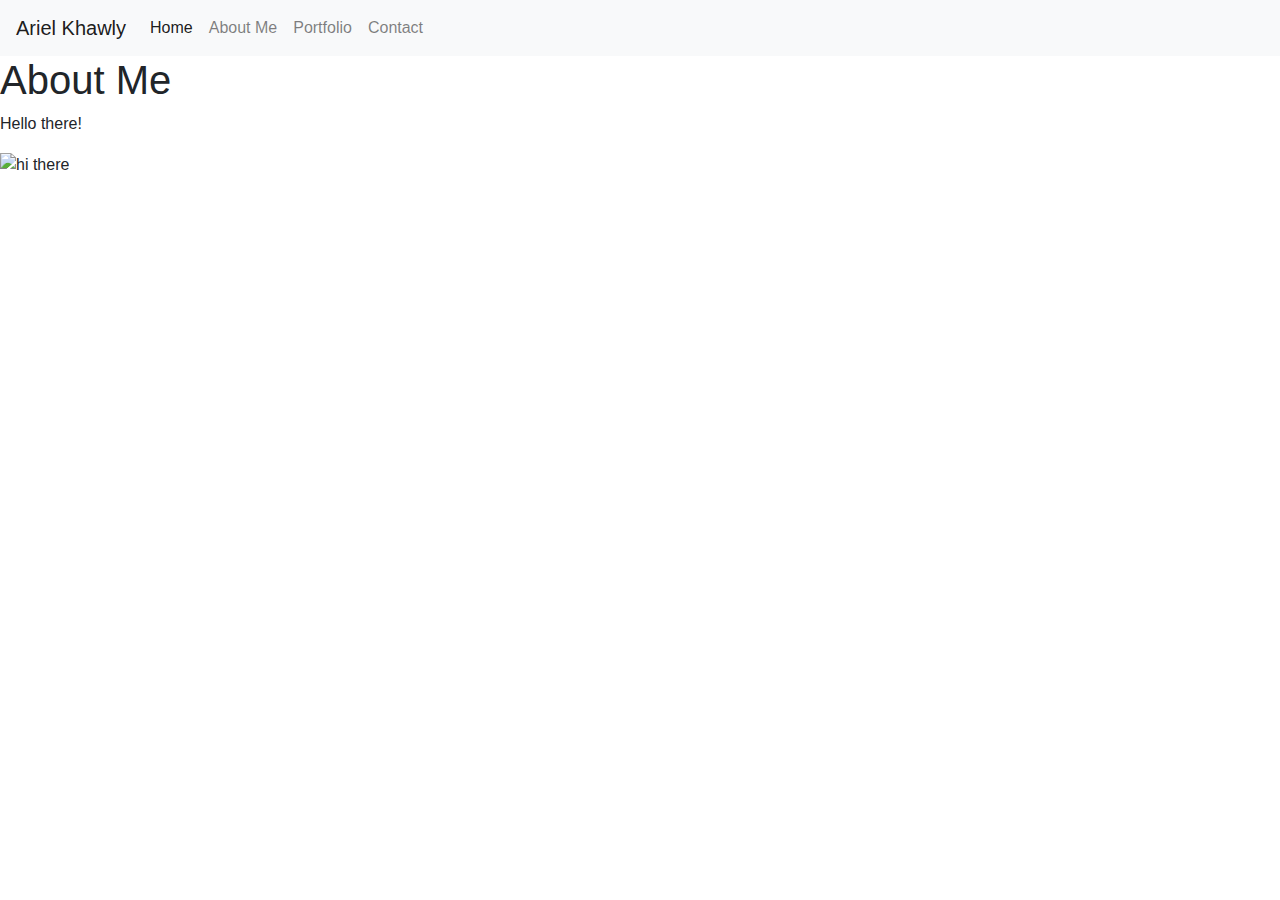
==== index.html @ a11a5755 "adding homepage link, assets, and about me columns" ====
<!DOCTYPE html>
<html>

<head>
    <link rel="stylesheet" href="https://maxcdn.bootstrapcdn.com/bootstrap/4.0.0/css/bootstrap.min.css"
        integrity="sha384-Gn5384xqQ1aoWXA+058RXPxPg6fy4IWvTNh0E263XmFcJlSAwiGgFAW/dAiS6JXm" crossorigin="anonymous">
    <link rel="stylesheet" type="style/css" href="style.css">
    <title>Ariel Khawly</title>
</head>

<body>
    <nav class="navbar navbar-expand-lg navbar-light bg-light">
        <a class="navbar-brand" href="#">Ariel Khawly</a>
        <button class="navbar-toggler" type="button" data-toggle="collapse" data-target="#navbarNav"
            aria-controls="navbarNav" aria-expanded="false" aria-label="Toggle navigation">
            <span class="navbar-toggler-icon"></span>
        </button>
        <div class="collapse navbar-collapse" id="navbarNav">
            <ul class="navbar-nav">
                <li class="nav-item active">
                    <a class="nav-link" href="index.html">Home <span class="sr-only">(current)</span></a>
                </li>
                <li class="nav-item">
                    <a class="nav-link" target="_blank" href="about.html">About Me</a>
                </li>
                <li class="nav-item">
                    <a class="nav-link" target="_blank" href="portfolio.html">Portfolio</a>
                </li>
                <li class="nav-item">
                    <a class="nav-link" target href="contact.html">Contact</a>
                </li>
            </ul>
        </div>
    </nav>
    <h1>About Me</h1>
    <p>
        Hello there! 
    </p>
    <img id="selfie" title="hi there" src="xmas6 3.jpg">
</body>

</html>
---- style.css ----
#selfie {
    margin-left: 20px;
    height: fit-content;
}
h1 {
    font-size: 25px;
    color: black
}

p {
    font-family: ;
}

#xfiles, #twinpeaks {
    height: 300px;
    width: 250px;
}
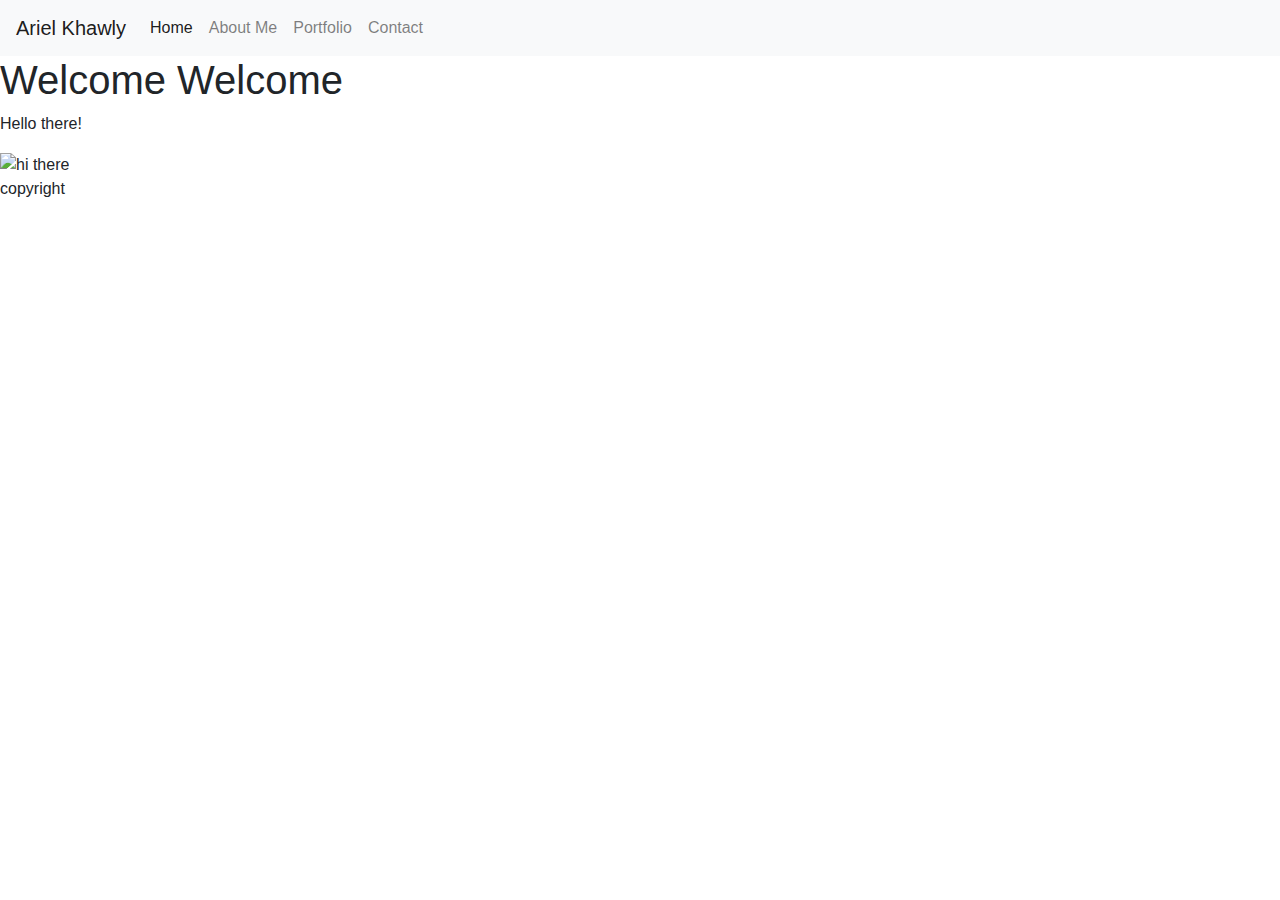
==== commit 2d98eb0a: "portfolio edits" ====
--- a/index.html
+++ b/index.html
@@ -24,19 +24,19 @@
                     <a class="nav-link" target="_blank" href="about.html">About Me</a>
                 </li>
                 <li class="nav-item">
-                    <a class="nav-link" target="_blank" href="portfolio.html">Portfolio</a>
+                    <a class="nav-link" href="portfolio.html">Portfolio</a>
                 </li>
                 <li class="nav-item">
-                    <a class="nav-link" target href="contact.html">Contact</a>
+                    <a class="nav-link" href="contact.html">Contact</a>
                 </li>
             </ul>
         </div>
     </nav>
-    <h1>About Me</h1>
+    <h1>Welcome Welcome</h1>
     <p>
         Hello there! 
     </p>
     <img id="selfie" title="hi there" src="xmas6 3.jpg">
 </body>
-
+    <footer>copyright</footer>
 </html>--- a/style.css
+++ b/style.css
@@ -1,8 +1,16 @@
+.main {
+    overflow: auto;
+    padding-bottom: 100px;
+}
+
+
+
 #selfie {
     margin-left: 20px;
-    height: fit-content;
+    height: 400px;
+    width: 300px;
 }
-h1 {
+#hi {
     font-size: 25px;
     color: black
 }
@@ -11,7 +19,21 @@
     font-family: ;
 }
 
-#xfiles, #twinpeaks {
+
+#xfiles, #twinpeaks, #joan, #deb {
     height: 300px;
     width: 250px;
+    float: left;
+}
+
+footer {
+    position: relative;
+    height: 25px;
+    margin-top: 200px;
+    clear: both;
+    background-color: grey;
+}
+
+#contact {
+    text-align: center;
 }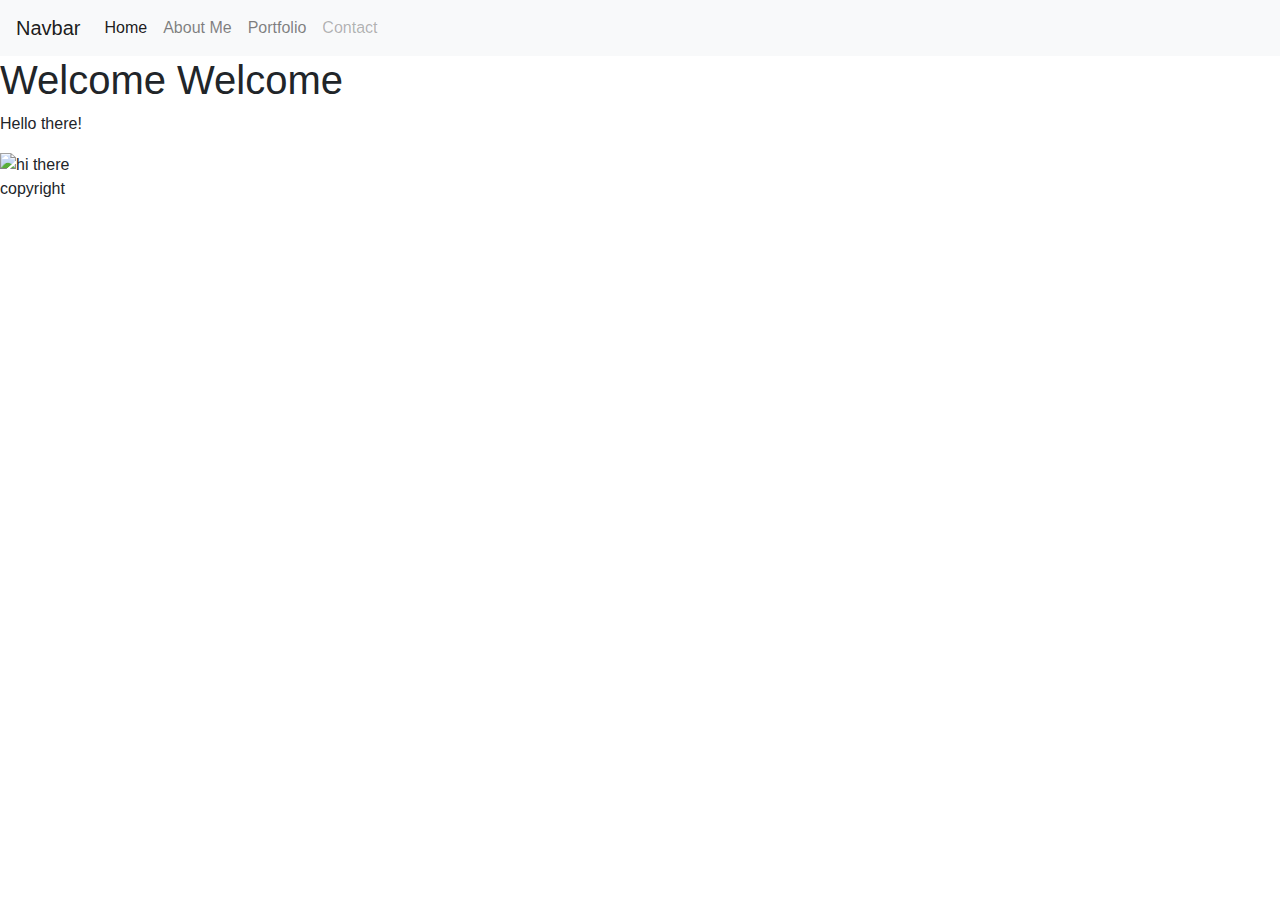
==== commit 5bdae5db: "edits to navbar" ====
--- a/index.html
+++ b/index.html
@@ -5,38 +5,39 @@
     <link rel="stylesheet" href="https://maxcdn.bootstrapcdn.com/bootstrap/4.0.0/css/bootstrap.min.css"
         integrity="sha384-Gn5384xqQ1aoWXA+058RXPxPg6fy4IWvTNh0E263XmFcJlSAwiGgFAW/dAiS6JXm" crossorigin="anonymous">
     <link rel="stylesheet" type="style/css" href="style.css">
+    <meta name="viewport" content="width=device-width, initial-scale=1">
     <title>Ariel Khawly</title>
 </head>
 
 <body>
     <nav class="navbar navbar-expand-lg navbar-light bg-light">
-        <a class="navbar-brand" href="#">Ariel Khawly</a>
-        <button class="navbar-toggler" type="button" data-toggle="collapse" data-target="#navbarNav"
-            aria-controls="navbarNav" aria-expanded="false" aria-label="Toggle navigation">
-            <span class="navbar-toggler-icon"></span>
+        <a class="navbar-brand" href="#">Navbar</a>
+        <button class="navbar-toggler" type="button" data-toggle="collapse" data-target="#navbarNav" aria-controls="navbarNav" aria-expanded="false" aria-label="Toggle navigation">
+          <span class="navbar-toggler-icon"></span>
         </button>
         <div class="collapse navbar-collapse" id="navbarNav">
-            <ul class="navbar-nav">
-                <li class="nav-item active">
-                    <a class="nav-link" href="index.html">Home <span class="sr-only">(current)</span></a>
-                </li>
-                <li class="nav-item">
-                    <a class="nav-link" target="_blank" href="about.html">About Me</a>
-                </li>
-                <li class="nav-item">
-                    <a class="nav-link" href="portfolio.html">Portfolio</a>
-                </li>
-                <li class="nav-item">
-                    <a class="nav-link" href="contact.html">Contact</a>
-                </li>
-            </ul>
+          <ul class="navbar-nav">
+            <li class="nav-item active">
+              <a class="nav-link" href="index.html">Home <span class="sr-only">(current)</span></a>
+            </li>
+            <li class="nav-item">
+              <a class="nav-link" href="about.html">About Me</a>
+            </li>
+            <li class="nav-item">
+              <a class="nav-link" href="portfolio.html">Portfolio</a>
+            </li>
+            <li class="nav-item">
+              <a class="nav-link disabled" href="contact.html">Contact</a>
+            </li>
+          </ul>
         </div>
-    </nav>
-    <h1>Welcome Welcome</h1>
-    <p>
-        Hello there! 
+      </nav>
+    <h1 id="welcome">Welcome Welcome</h1>
+    <p id="hi">
+        Hello there!
     </p>
     <img id="selfie" title="hi there" src="xmas6 3.jpg">
 </body>
-    <footer>copyright</footer>
+<footer>copyright</footer>
+
 </html>--- a/style.css
+++ b/style.css
@@ -1,37 +1,51 @@
+body {
+    background-color: lavender;
+}
 .main {
     overflow: auto;
     padding-bottom: 100px;
 }
-
-
+.info, .about {
+    background-color: white;
+    margin-top: 50px;
+    margin-left: 50px;
+    margin-right: 50px;
+    padding: 10px;
+}
 
 #selfie {
-    margin-left: 20px;
     height: 400px;
     width: 300px;
+    padding: 20px;
+    margin: 100px, 50px, 200px, 100px
+}
+#welcome, #hi {
+    color: black;
+    text-align: center;
+}
+#welcome {
+    font-size: 40px;
 }
 #hi {
-    font-size: 25px;
-    color: black
+    font-size: small;
 }
-
-p {
-    font-family: ;
-}
-
 
 #xfiles, #twinpeaks, #joan, #deb {
     height: 300px;
     width: 250px;
     float: left;
+    object-fit: cover;
+    background-color: white;
+    padding: 30px;
 }
 
 footer {
-    position: relative;
     height: 25px;
+    width: 100%;
+    position: absolute;
     margin-top: 200px;
-    clear: both;
     background-color: grey;
+    bottom: 0;
 }
 
 #contact {
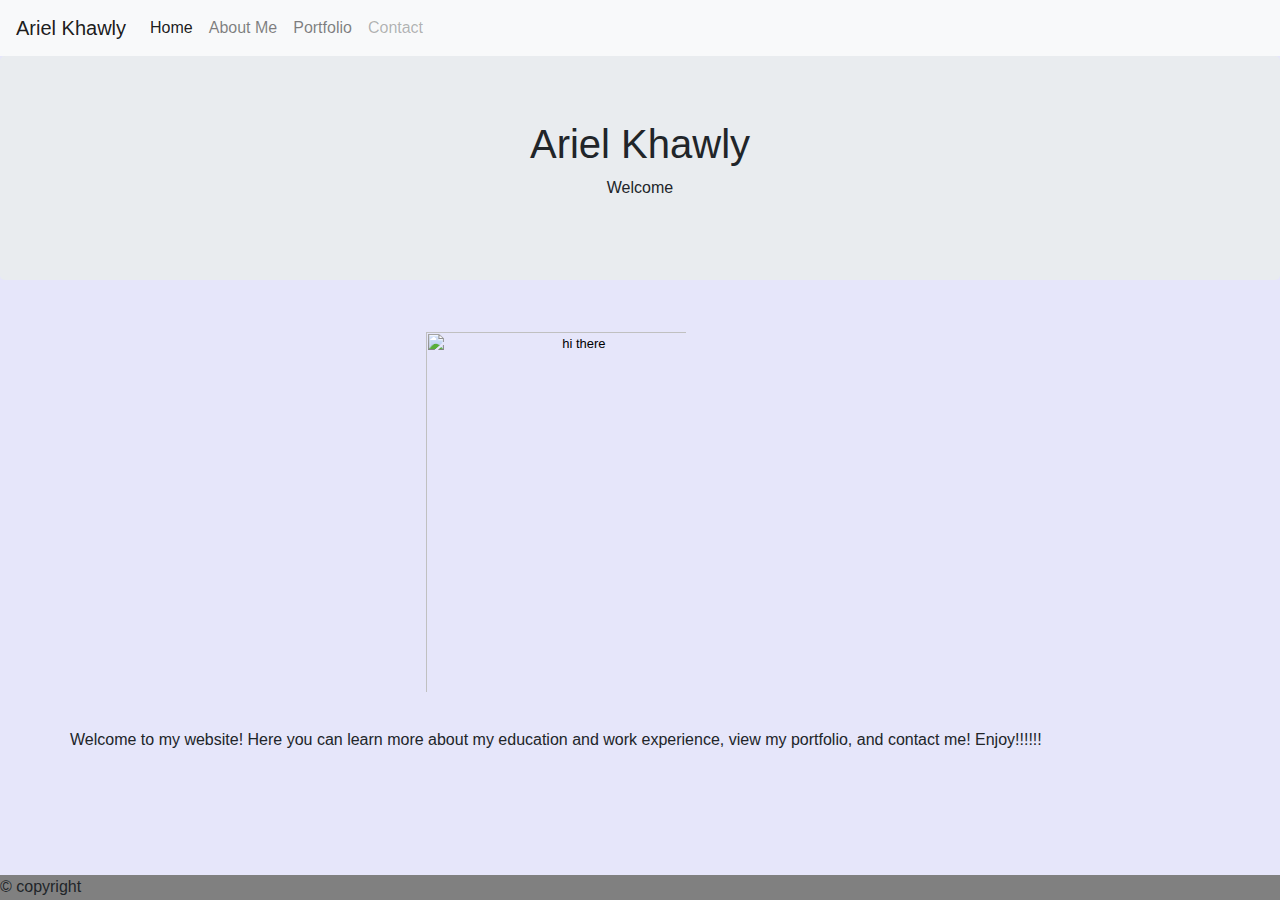
==== commit 49da649e: "footer edits" ====
--- a/index.html
+++ b/index.html
@@ -4,40 +4,63 @@
 <head>
     <link rel="stylesheet" href="https://maxcdn.bootstrapcdn.com/bootstrap/4.0.0/css/bootstrap.min.css"
         integrity="sha384-Gn5384xqQ1aoWXA+058RXPxPg6fy4IWvTNh0E263XmFcJlSAwiGgFAW/dAiS6JXm" crossorigin="anonymous">
-    <link rel="stylesheet" type="style/css" href="style.css">
+    <link rel="stylesheet" href="style.css">
     <meta name="viewport" content="width=device-width, initial-scale=1">
     <title>Ariel Khawly</title>
 </head>
 
 <body>
     <nav class="navbar navbar-expand-lg navbar-light bg-light">
-        <a class="navbar-brand" href="#">Navbar</a>
-        <button class="navbar-toggler" type="button" data-toggle="collapse" data-target="#navbarNav" aria-controls="navbarNav" aria-expanded="false" aria-label="Toggle navigation">
-          <span class="navbar-toggler-icon"></span>
+        <a class="navbar-brand" href="#">Ariel Khawly</a>
+        <button class="navbar-toggler" type="button" data-toggle="collapse" data-target="#navbarNav"
+            aria-controls="navbarNav" aria-expanded="false" aria-label="Toggle navigation">
+            <span class="navbar-toggler-icon"></span>
         </button>
         <div class="collapse navbar-collapse" id="navbarNav">
-          <ul class="navbar-nav">
-            <li class="nav-item active">
-              <a class="nav-link" href="index.html">Home <span class="sr-only">(current)</span></a>
-            </li>
-            <li class="nav-item">
-              <a class="nav-link" href="about.html">About Me</a>
-            </li>
-            <li class="nav-item">
-              <a class="nav-link" href="portfolio.html">Portfolio</a>
-            </li>
-            <li class="nav-item">
-              <a class="nav-link disabled" href="contact.html">Contact</a>
-            </li>
-          </ul>
+            <ul class="navbar-nav">
+                <li class="nav-item active">
+                    <a class="nav-link" href="index.html">Home <span class="sr-only">(current)</span></a>
+                </li>
+                <li class="nav-item">
+                    <a class="nav-link" href="about.html">About Me</a>
+                </li>
+                <li class="nav-item">
+                    <a class="nav-link" href="portfolio.html">Portfolio</a>
+                </li>
+                <li class="nav-item">
+                    <a class="nav-link disabled" href="contact.html">Contact</a>
+                </li>
+            </ul>
         </div>
-      </nav>
-    <h1 id="welcome">Welcome Welcome</h1>
-    <p id="hi">
-        Hello there!
-    </p>
-    <img id="selfie" title="hi there" src="xmas6 3.jpg">
+    </nav>
+    <div class="jumbotron text-center">
+        <h1>Ariel Khawly</h1>
+        <p>Welcome</p>
+    </div>
+    <div class="container">
+        <div class="row">
+            <div class="col-lrg-12">
+                <p id="hi">
+                    <img id="selfie" title="hi there" src="xmas6 3.jpg">
+                </p>
+                <p>
+                    Welcome to my website! Here you can learn more about my education and work experience, view my
+                    portfolio, and contact me! Enjoy!!!!!!
+                </p>
+            </div>
+        </div>
+    </div>
+    <footer class="fixed-bottom">&copy copyright</footer>
+    <!-- JAVASCRIPT  -->
+    <script src="https://code.jquery.com/jquery-3.4.1.slim.min.js"
+        integrity="sha384-J6qa4849blE2+poT4WnyKhv5vZF5SrPo0iEjwBvKU7imGFAV0wwj1yYfoRSJoZ+n"
+        crossorigin="anonymous"></script>
+    <script src="https://cdn.jsdelivr.net/npm/popper.js@1.16.0/dist/umd/popper.min.js"
+        integrity="sha384-Q6E9RHvbIyZFJoft+2mJbHaEWldlvI9IOYy5n3zV9zzTtmI3UksdQRVvoxMfooAo"
+        crossorigin="anonymous"></script>
+    <script src="https://stackpath.bootstrapcdn.com/bootstrap/4.4.1/js/bootstrap.min.js"
+        integrity="sha384-wfSDF2E50Y2D1uUdj0O3uMBJnjuUD4Ih7YwaYd1iqfktj0Uod8GCExl3Og8ifwB6"
+        crossorigin="anonymous"></script>
 </body>
-<footer>copyright</footer>
 
 </html>--- a/style.css
+++ b/style.css
@@ -1,16 +1,36 @@
+/* ALL PAGES */
+
 body {
-    background-color: lavender;
+    background-color: lavender!important;
+    font-family: ;
 }
-.main {
-    overflow: auto;
-    padding-bottom: 100px;
+
+footer {
+    height: 25px;
+    width: 100%;
+    background-color: grey;
+    bottom: 0;
 }
-.info, .about {
+
+/* INDEX/HOME */
+
+#welcome, #hi {
+    color: black;
+    text-align: center;
+}
+
+.col-md-6 {
     background-color: white;
-    margin-top: 50px;
-    margin-left: 50px;
-    margin-right: 50px;
-    padding: 10px;
+}
+
+#welcome {
+    font-size: 40px;
+    border-bottom: 5px grey;
+    padding-bottom: 5px;
+}
+
+#hi {
+    font-size: small;
 }
 
 #selfie {
@@ -19,16 +39,30 @@
     padding: 20px;
     margin: 100px, 50px, 200px, 100px
 }
-#welcome, #hi {
-    color: black;
+
+/* ABOUT */
+
+/* .main {
+    overflow: auto;
+    padding-bottom: 100px; */
+}
+#abt {
     text-align: center;
 }
-#welcome {
-    font-size: 40px;
+#me {
+    height: 250px;
+    width: 200px;
 }
-#hi {
-    font-size: small;
+.info, .about {
+    background-color: white ; 
+    margin-top: 50px;
+    margin-left: 50px;
+    margin-right: 50px;
+    margin-bottom: 50px;
+    padding: 30px;
 }
+
+/* PORTFOLIO */
 
 #xfiles, #twinpeaks, #joan, #deb {
     height: 300px;
@@ -39,14 +73,7 @@
     padding: 30px;
 }
 
-footer {
-    height: 25px;
-    width: 100%;
-    position: absolute;
-    margin-top: 200px;
-    background-color: grey;
-    bottom: 0;
-}
+/* CONTACT */
 
 #contact {
     text-align: center;
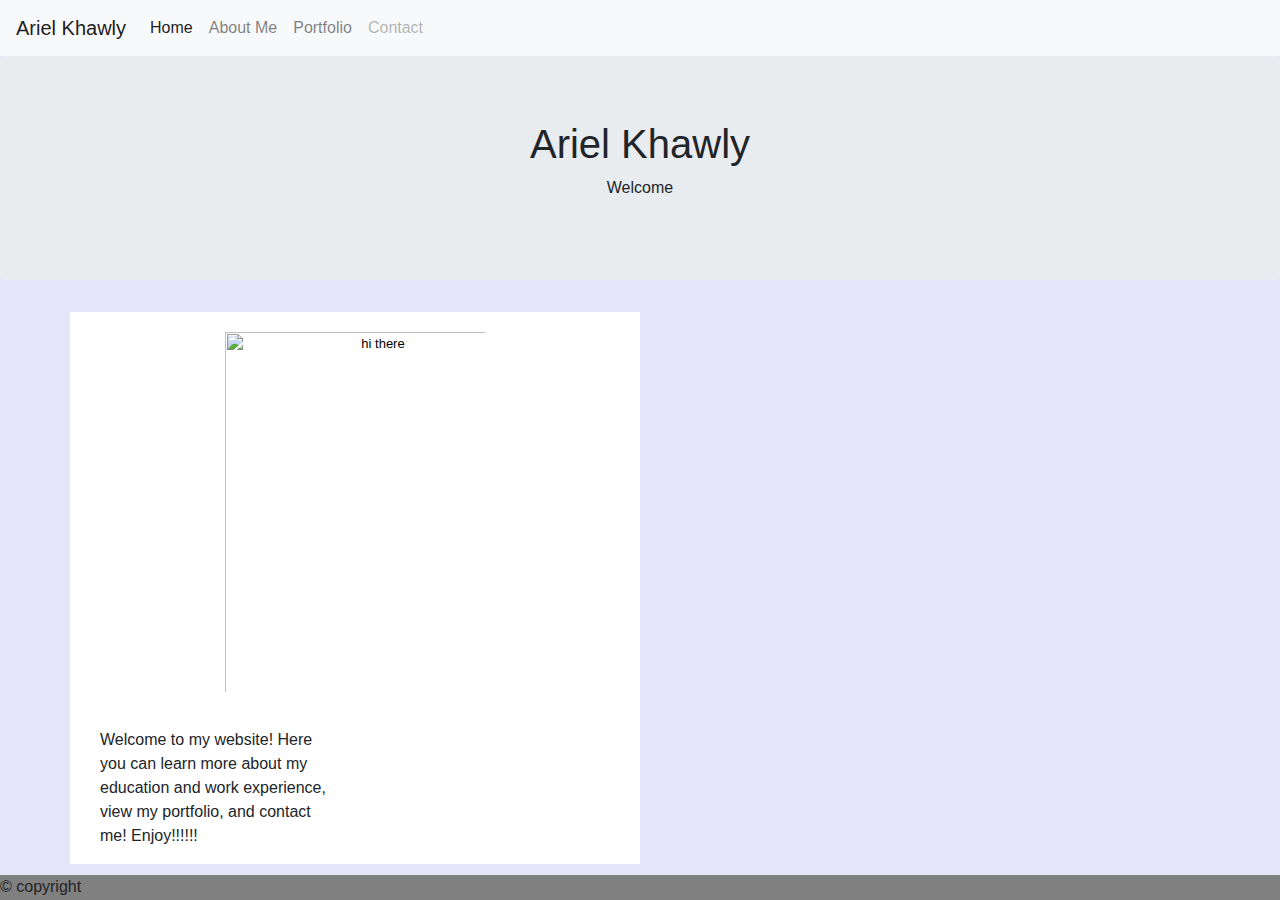
==== commit f62b448a: "fixed typos" ====
--- a/index.html
+++ b/index.html
@@ -39,14 +39,16 @@
     </div>
     <div class="container">
         <div class="row">
-            <div class="col-lrg-12">
+            <div class="col-md-6">
                 <p id="hi">
                     <img id="selfie" title="hi there" src="xmas6 3.jpg">
                 </p>
-                <p>
+            <div class="col-md-6">
+                <p id="intro">
                     Welcome to my website! Here you can learn more about my education and work experience, view my
                     portfolio, and contact me! Enjoy!!!!!!
                 </p>
+            </div>
             </div>
         </div>
     </div>
--- a/style.css
+++ b/style.css
@@ -34,18 +34,15 @@
 }
 
 #selfie {
+    background-color: white;
     height: 400px;
     width: 300px;
     padding: 20px;
-    margin: 100px, 50px, 200px, 100px
+
 }
 
 /* ABOUT */
 
-/* .main {
-    overflow: auto;
-    padding-bottom: 100px; */
-}
 #abt {
     text-align: center;
 }
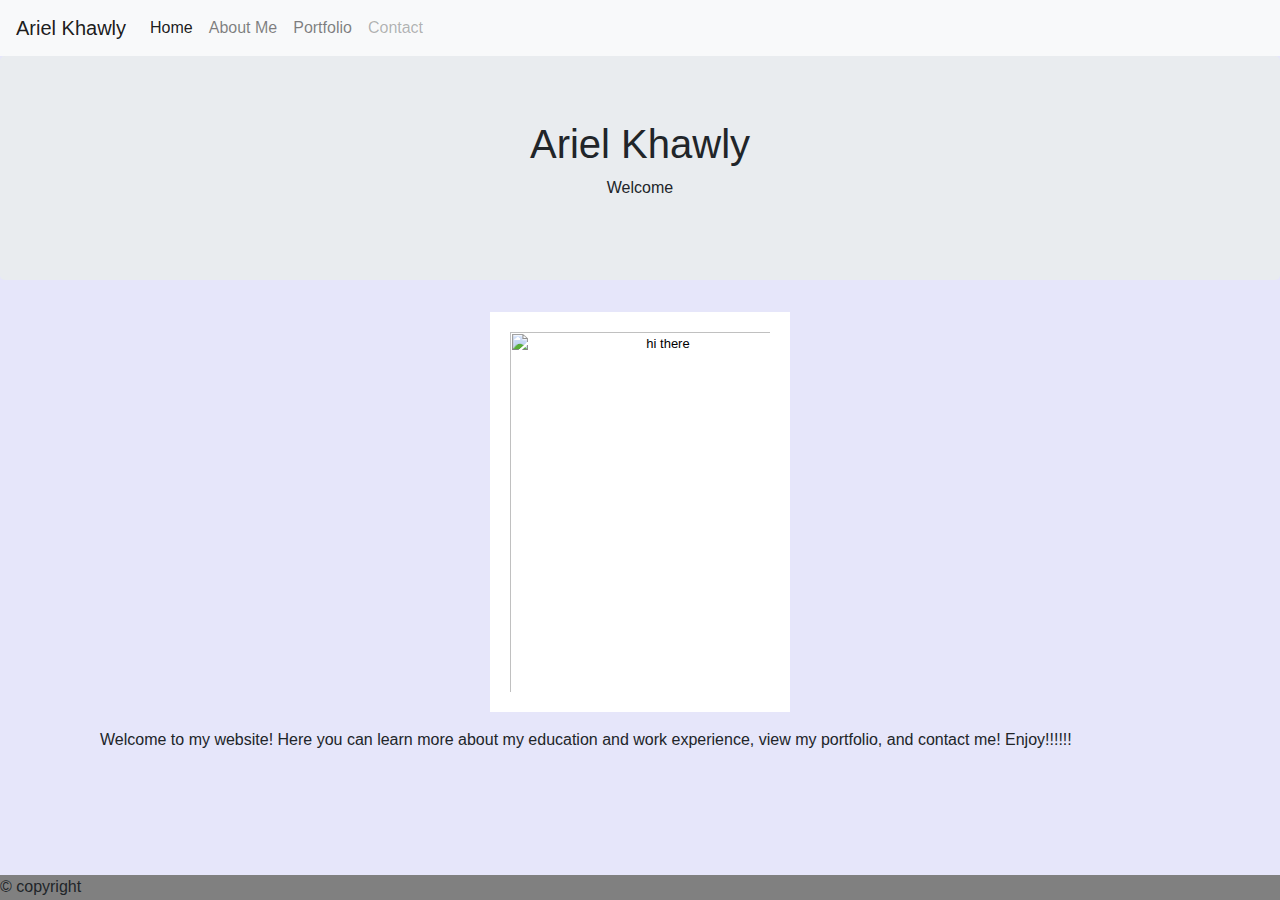
==== commit 09897276: "edits to homepage" ====
--- a/index.html
+++ b/index.html
@@ -39,16 +39,17 @@
     </div>
     <div class="container">
         <div class="row">
-            <div class="col-md-6">
+            <div class="col-md-12">
                 <p id="hi">
                     <img id="selfie" title="hi there" src="xmas6 3.jpg">
                 </p>
-            <div class="col-md-6">
-                <p id="intro">
-                    Welcome to my website! Here you can learn more about my education and work experience, view my
-                    portfolio, and contact me! Enjoy!!!!!!
-                </p>
-            </div>
+                    <div class="col-md-12">
+                        <p id="intro">
+                            Welcome to my website! Here you can learn more about my education and work experience, view
+                            my
+                            portfolio, and contact me! Enjoy!!!!!!
+                        </p>
+                </div>
             </div>
         </div>
     </div>
--- a/style.css
+++ b/style.css
@@ -25,7 +25,6 @@
 
 #welcome {
     font-size: 40px;
-    border-bottom: 5px grey;
     padding-bottom: 5px;
 }
 
@@ -40,6 +39,17 @@
     padding: 20px;
 
 }
+
+#hi, #intro {
+    align-items: center;
+
+}
+
+#intro {
+    float: right;
+    position: absolute;
+}
+
 
 /* ABOUT */
 
